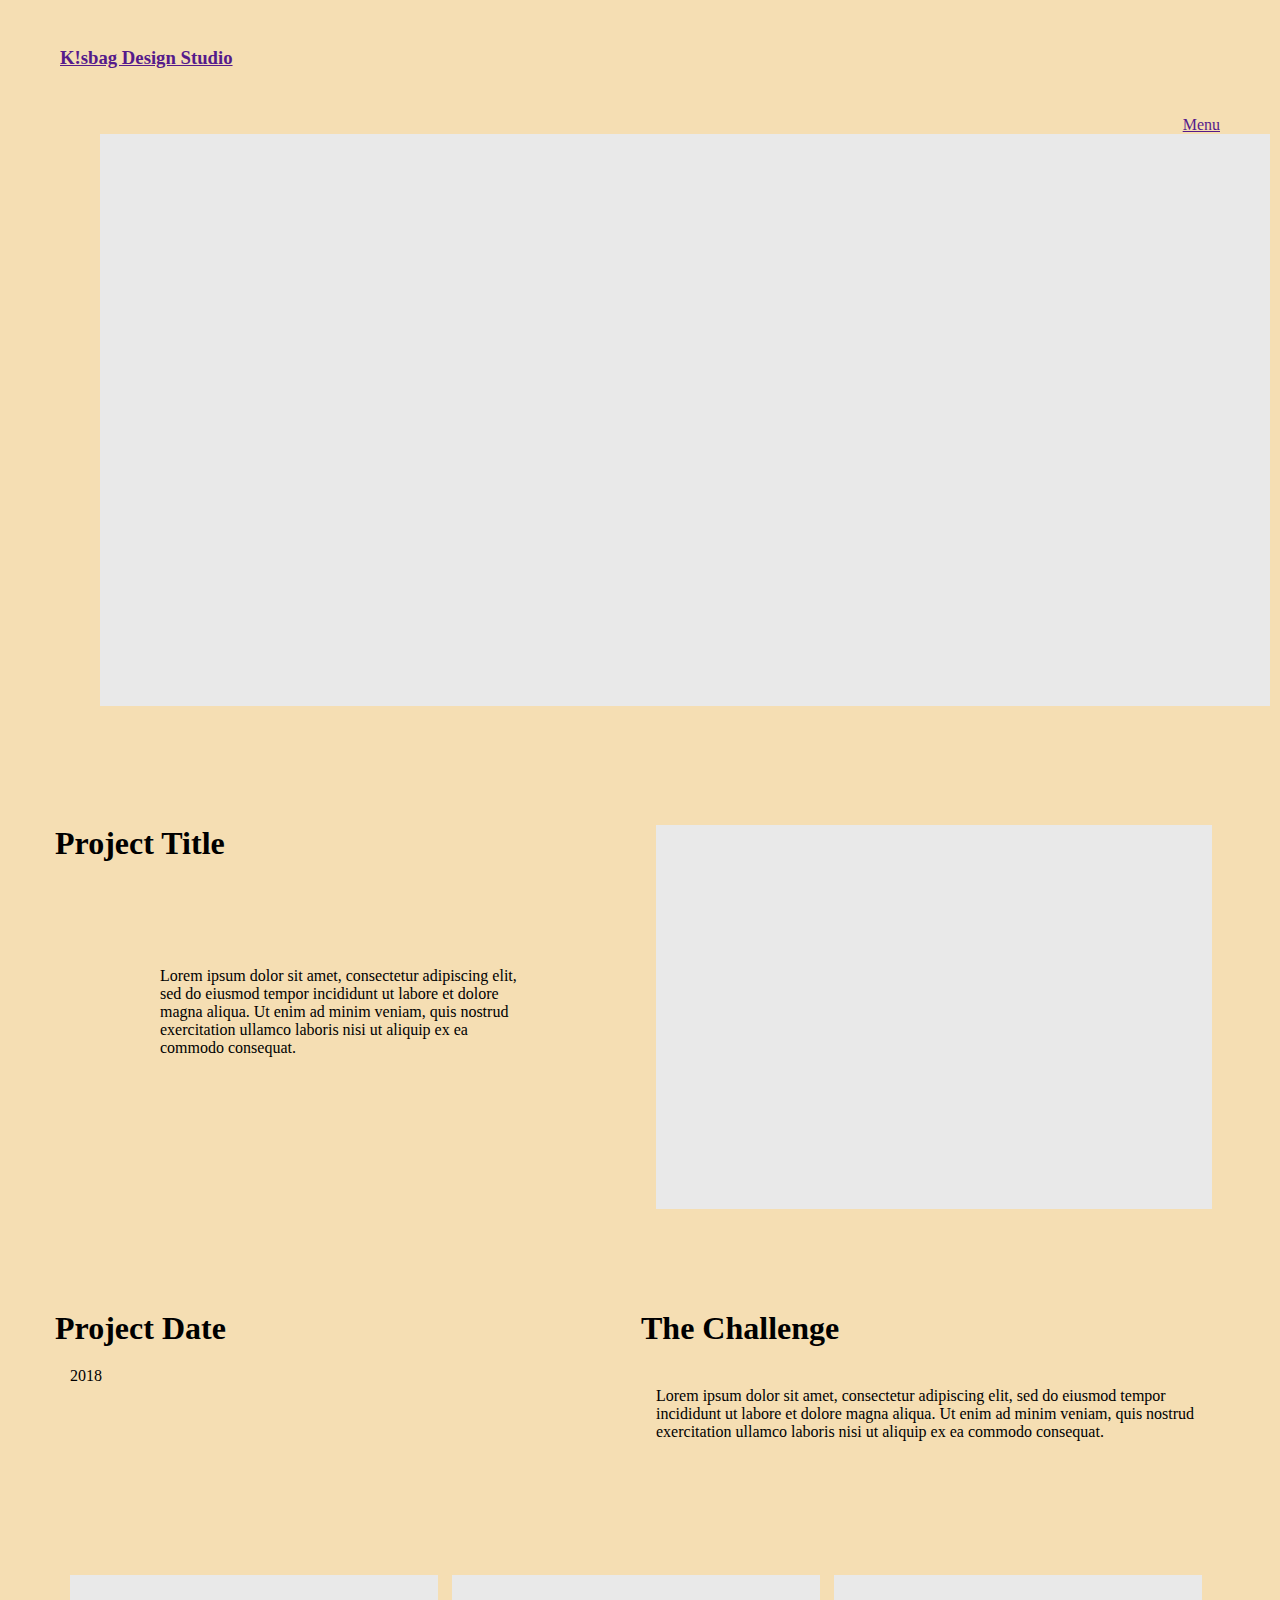
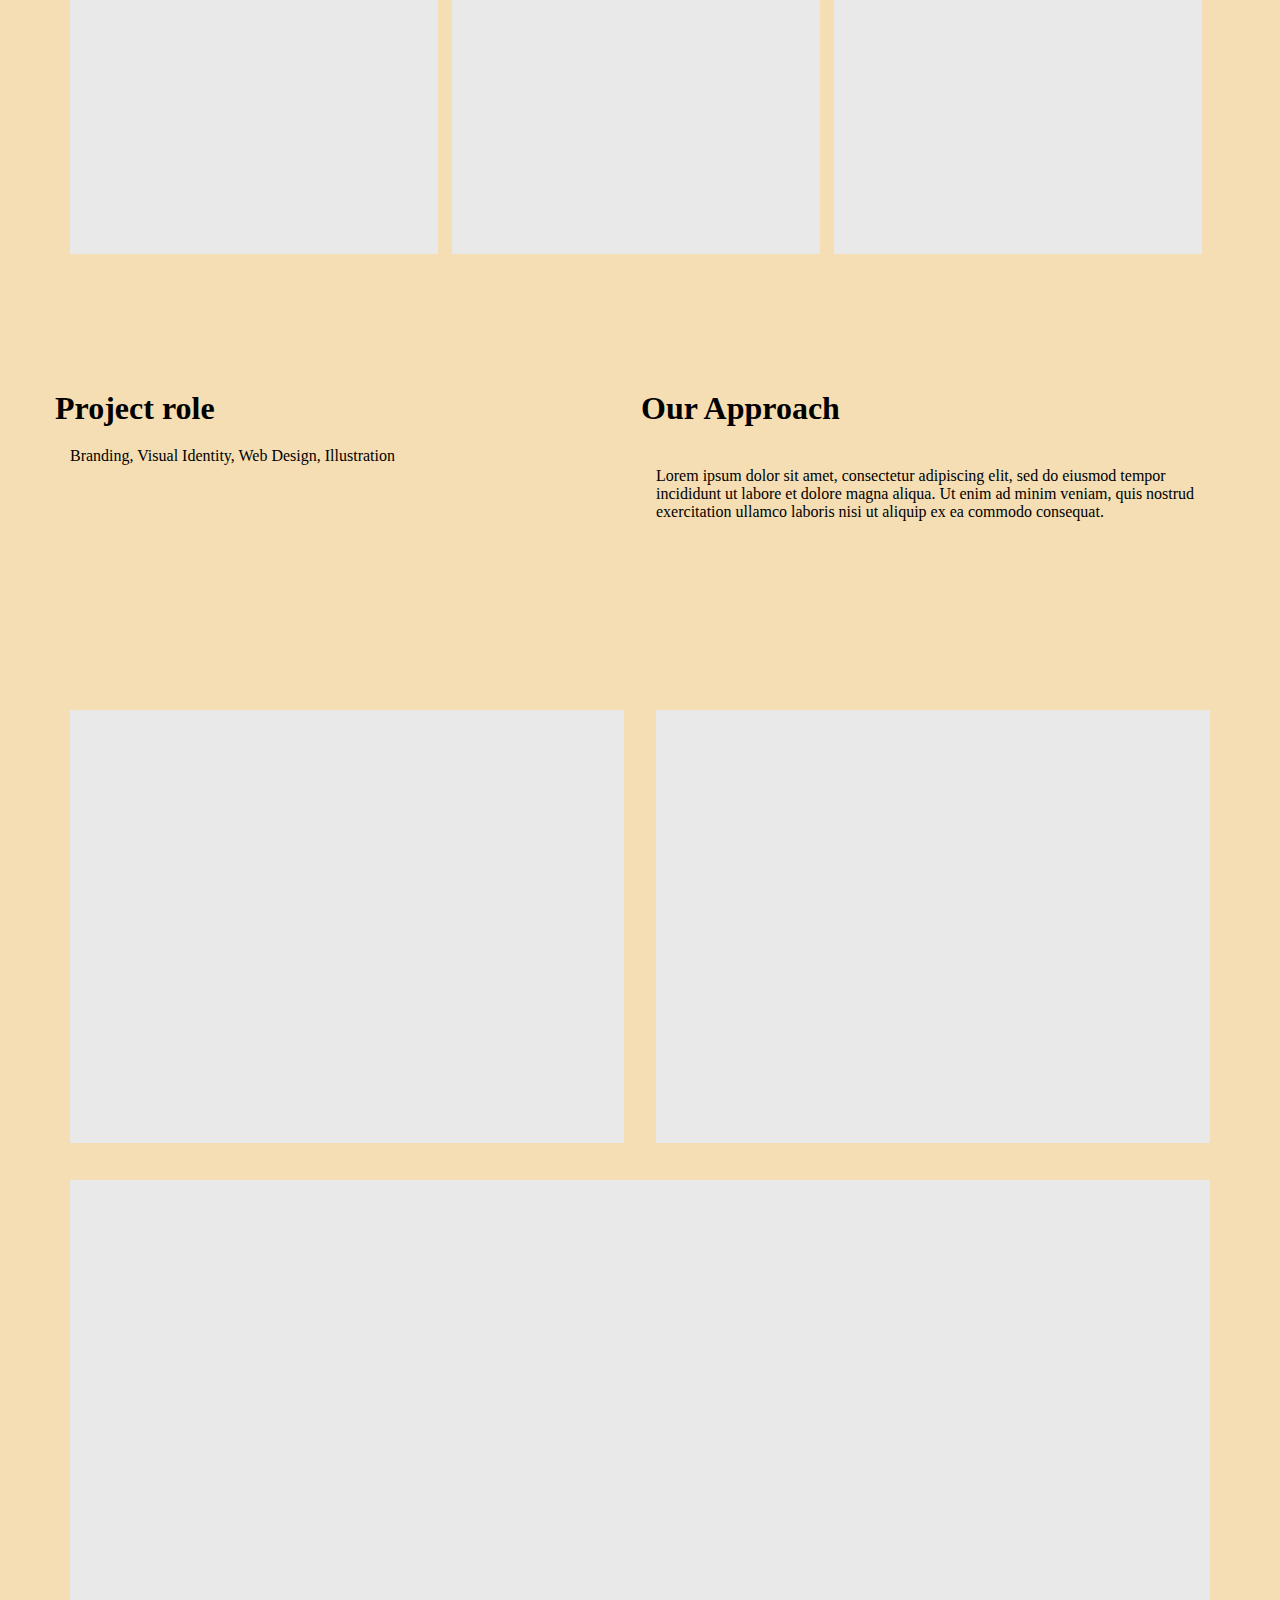
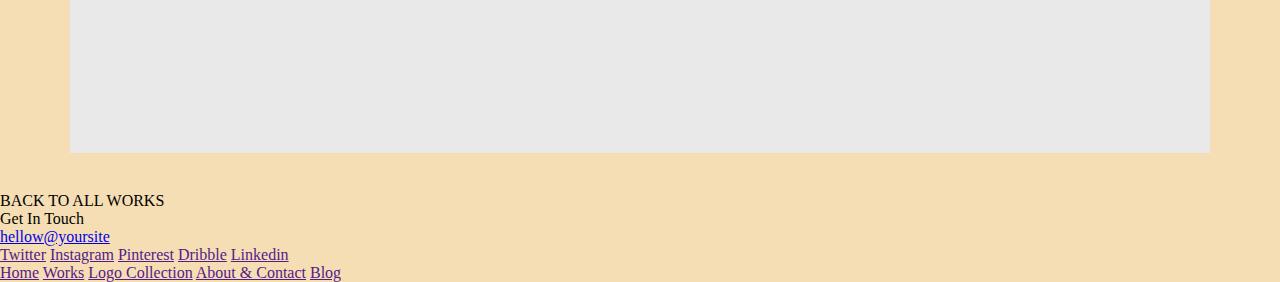
==== singleproject.html @ 3055f541 "update" ====
<!DOCTYPE html>
<html lang="en">
<head>
    <meta charset="UTF-8">
    <meta http-equiv="X-UA-Compatible" content="IE=edge">
    <meta name="viewport" content="width=device-width, initial-scale=1.0">
    <title>K!sbag</title>
    <link rel="stylesheet" href="singleproject.css">
</head>
<body>
    <div class="container_main">
        <div class="header">
            <div class="logo">
                <a href=""><h3>K!sbag Design Studio</h3></a>
            </div>

            <div class="menu">
                <a href="">Menu</a>
            </div>
        </div>

        <div class="inner_container">
            <div class="slider">
                <img src="images/singleProject/slider.png" alt="" width="1170px" height="572px">
            </div>
            
            <div class="project_area">
                <div class="row_1">
                    <div class="left_col">
                        <h1>Project Title</h1>
                        <p>Lorem ipsum dolor sit amet, consectetur
                            adipiscing elit, sed do eiusmod tempor incididunt
                            ut labore et dolore magna aliqua. Ut enim ad
                            minim veniam, quis nostrud exercitation ullamco
                            laboris nisi ut aliquip ex ea commodo consequat.</p>
                    </div>
            
                    <div class="right_col">
                        <img src="images/singleProject/projectTitle.png" alt="">
                    </div>
                </div>
            
                <div class="row_2">
                    <div class="project_date">
                        <h1>Project Date</h1>
                        <p>2018</p>
                    </div>
            
                    <div class="challenge">
                        <h1>The Challenge</h1>
                        <p>Lorem ipsum dolor sit amet, consectetur adipiscing elit, sed do
                            eiusmod tempor incididunt ut labore et dolore magna aliqua. Ut
                            enim ad minim veniam, quis nostrud exercitation ullamco laboris
                            nisi ut aliquip ex ea commodo consequat.</p>
                    </div>
                </div>
            
                <div class="row_3">
                    <img src="images/singleProject/photoGroup.png" alt="" width="368px">
                    <img src="images/singleProject/photoGroup.png" alt="" width="368px">
                    <img src="images/singleProject/photoGroup.png" alt="" width="368px">
                </div>
                            
                <div class="row_4">
                    <div class="project_role">
                        <h1>Project role</h1>
                        <p>Branding, Visual Identity, Web Design, Illustration</p>
                    </div>
            
                    <div class="our_approach">
                        <h1>Our Approach</h1>
                        <p>Lorem ipsum dolor sit amet, consectetur adipiscing elit, sed do
                            eiusmod tempor incididunt ut labore et dolore magna aliqua. Ut
                            enim ad minim veniam, quis nostrud exercitation ullamco laboris
                            nisi ut aliquip ex ea commodo consequat.</p>
                    </div>
                </div>
            
                <div class="row_5">
                    <img src="images/singleProject/photoGroup-2.png" alt="" width="554px">
                    <img src="images/singleProject/photoGroup-2.png" alt="" width="554px">
                </div>

                <div class="row_6">                    
                    <img src="images/singleProject/bellowPhotoGroup.png" alt="" width="1140px">
                </div>
            </div>
            
            <div class="footer_top">
                <p>BACK TO ALL WORKS</p>
            </div>
            
            <div class="footer">
                <div class="get_in_touch">
                    <p>Get In Touch</p>
                    <a href="#">hellow@yoursite</a>
                </div>
            
                <div class="social_icon">
                    <a href="">Twitter</a>
                    <a href="">Instagram</a>
                    <a href="">Pinterest</a>
                    <a href="">Dribble</a>
                    <a href="">Linkedin</a>
                </div>
            
                <div class="menu_items">
                    <a href="">Home</a>
                    <a href="">Works</a>
                    <a href="">Logo Collection</a>
                    <a href="">About & Contact</a>
                    <a href="">Blog</a>
                </div>
            </div>
        </div>
    </div>
</body>
</html>
---- singleproject.css ----
*{
    margin: 0;
    padding: 0;
}

body{
    background-color: dodgerblue;
}
.container_main{
    max-width: 1366px;
    margin: 0 auto;
    background-color: wheat;
}

.header {
	max-width: 1246px;
	margin: 0 60px;
	height: 130px;
}

.logo {
	width: 623px;
	float: left;
    padding-top: 47px;
}

.menu {
	width: 623px;
	float: right;
	text-align: right;
    padding-top: 47px;
}

.slider {
	padding: 0 100px;
}

.project_area {
	width: 1170px;
	margin: 0 auto;
}

.row_1 {
	height: 500px;
	padding-top: 100px;
}

.left_col {
	float: left;
	width: 584px;
	padding-top: 15px;
}

.left_col p{
    padding: 105px;
}

.right_col {
	float: right;
	width: 584px;
}

.right_col img{
	padding: 15px;
}



.row_2{
    height: 250px;
}

.project_date {
	width: 584px;
	float: left;
}

.project_date p {
	padding-left: 15px;
	padding-top: 20px;
}

.challenge {
	width: 584px;
	float: right;
}

.challenge p {
	padding-left: 15px;
	padding-top: 40px;
}

.row_3 {
	height: 400px;
	padding: 15px;
}

.row_3 img {
	padding-right: 10px;
}

.row_3 img:last-child{
    padding-right: 0px;
}

.row_4{
    height: 320px;
}

.project_role{
    width: 584px;
	float: left;
}

.project_role p{
    padding-left: 15px;
	padding-top: 20px;
}

.our_approach{
    width: 584px;
	float: right;
}

.our_approach p{
    padding-left: 15px;
	padding-top: 40px;
}

.row_5 {
	height: 435px;
	padding-left: 15px;
	padding-right: 15px;
}

.row_5 img {
	padding-right: 28px;
}

.row_5 img:last-child{
    padding-right: 0px;
}

.row_6 {
	padding: 35px 15px;
}
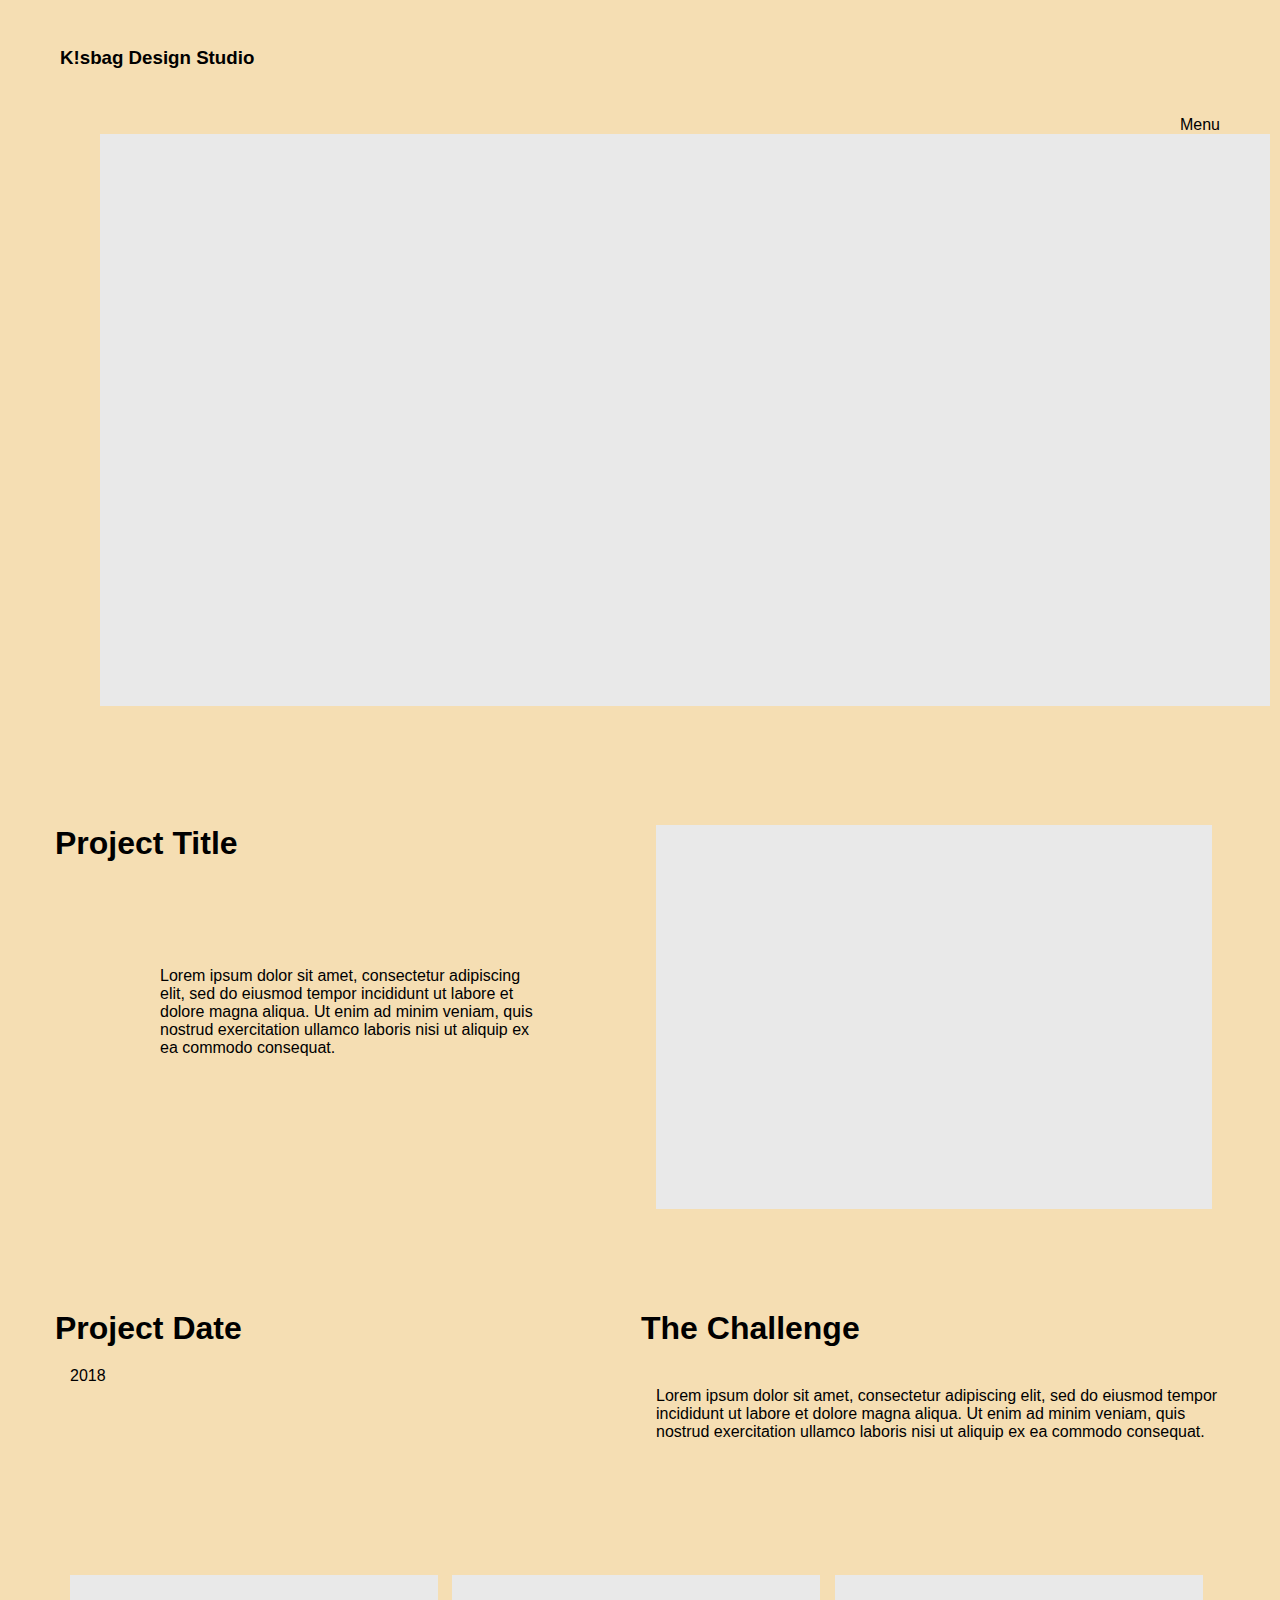
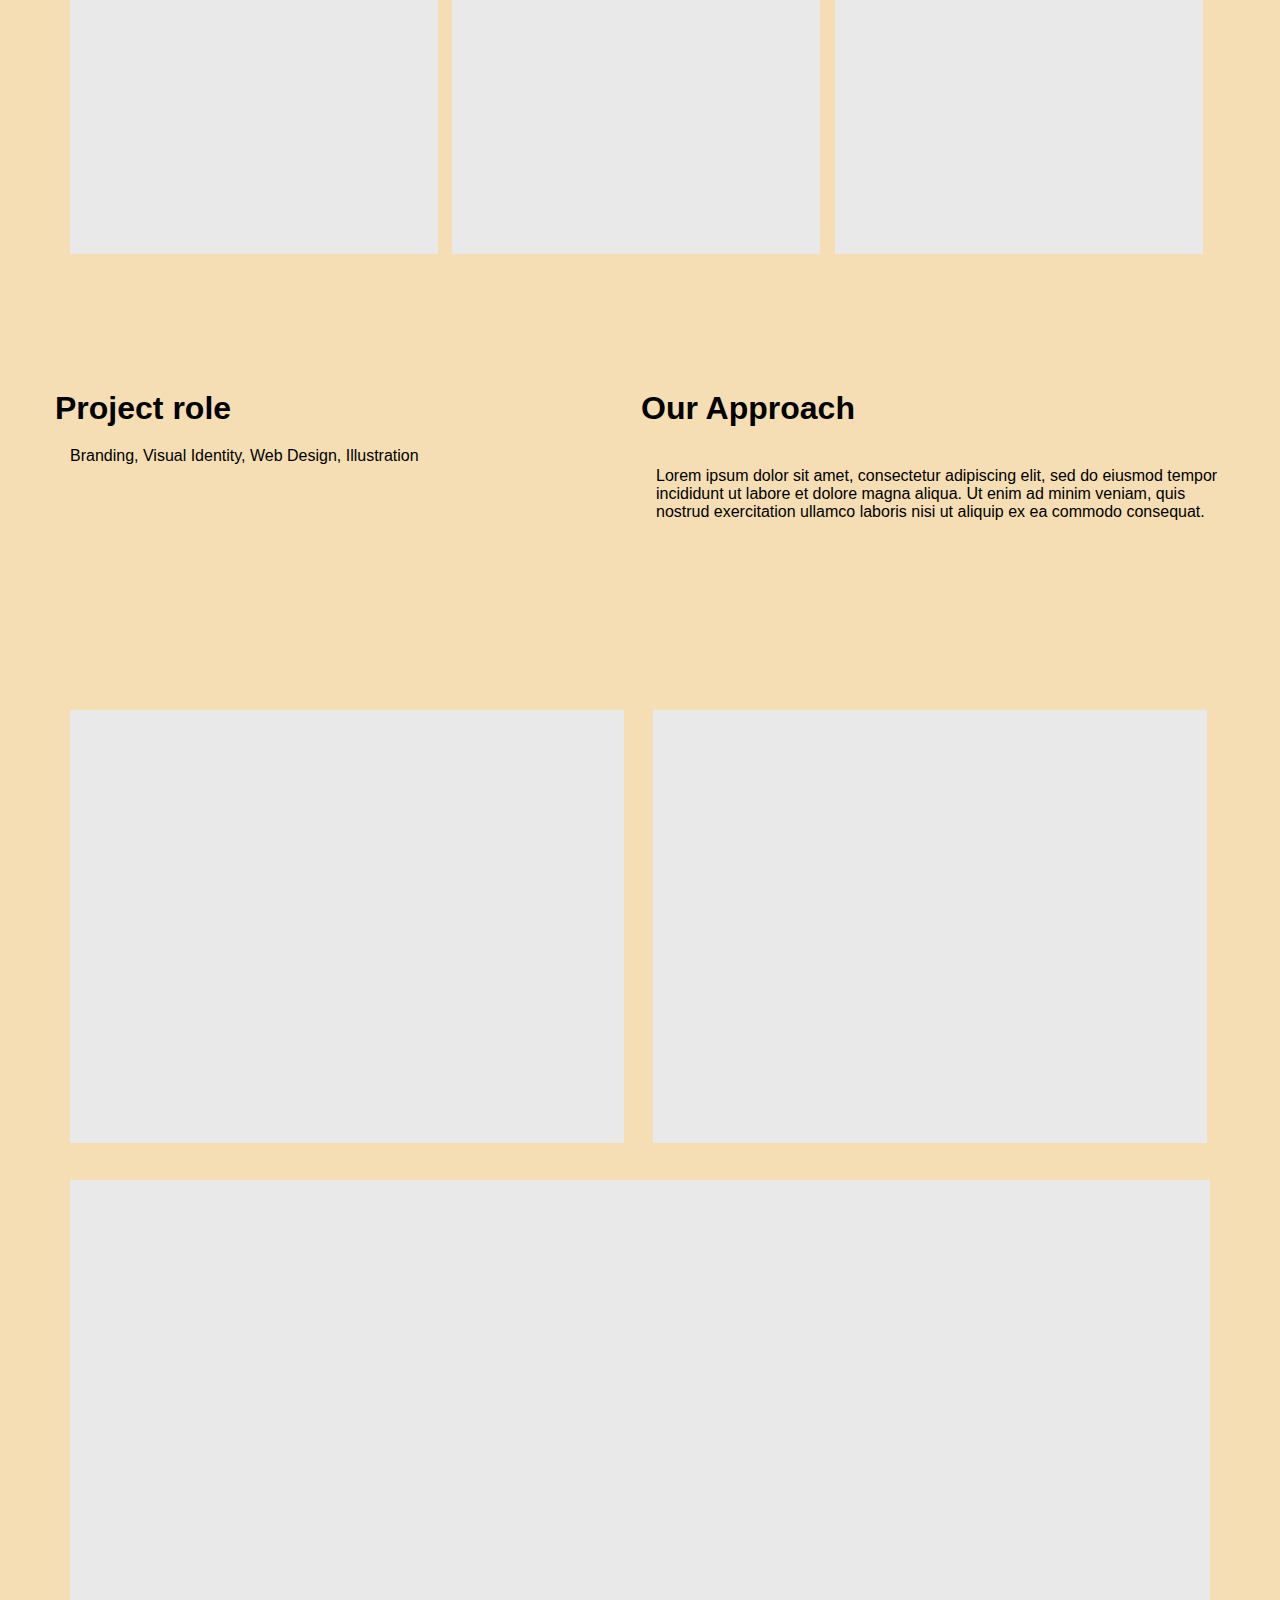
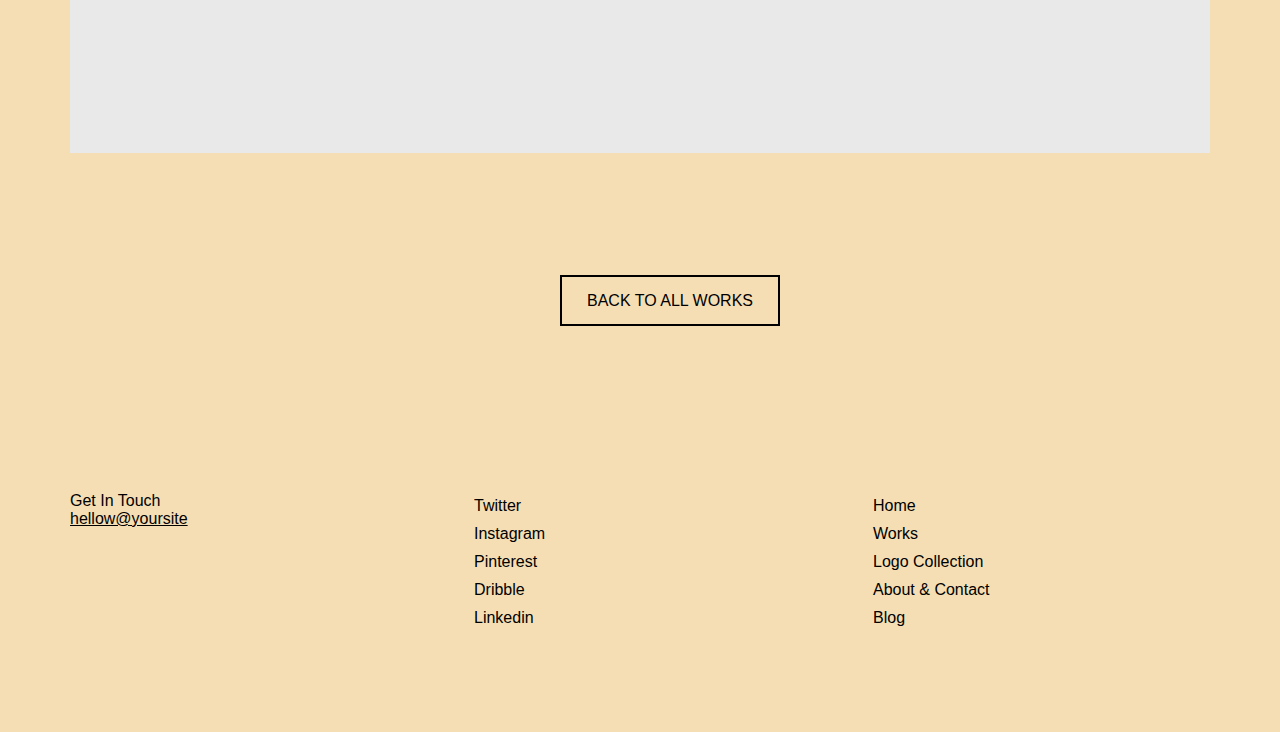
==== commit 6524c0d8: "update" ====
--- a/singleproject.html
+++ b/singleproject.html
@@ -5,6 +5,7 @@
     <meta http-equiv="X-UA-Compatible" content="IE=edge">
     <meta name="viewport" content="width=device-width, initial-scale=1.0">
     <title>K!sbag</title>
+    
     <link rel="stylesheet" href="singleproject.css">
 </head>
 <body>
@@ -87,7 +88,7 @@
             </div>
             
             <div class="footer_top">
-                <p>BACK TO ALL WORKS</p>
+                <a href="">BACK TO ALL WORKS</a>
             </div>
             
             <div class="footer">
--- a/singleproject.css
+++ b/singleproject.css
@@ -3,8 +3,10 @@
     padding: 0;
 }
 
+
 body{
     background-color: dodgerblue;
+	font-family: 'Roboto', sans-serif;
 }
 .container_main{
     max-width: 1366px;
@@ -24,11 +26,21 @@
     padding-top: 47px;
 }
 
+.logo a{
+	text-decoration: none;
+	color: black;
+}
+
 .menu {
 	width: 623px;
 	float: right;
 	text-align: right;
     padding-top: 47px;
+}
+
+.menu a{
+	text-decoration: none;
+	color: black;
 }
 
 .slider {
@@ -134,7 +146,7 @@
 }
 
 .row_5 img {
-	padding-right: 28px;
+	padding-right: 25px;
 }
 
 .row_5 img:last-child{
@@ -143,4 +155,59 @@
 
 .row_6 {
 	padding: 35px 15px;
+}
+
+.footer_top {
+	width: 1170px;
+	height: 100px;
+	margin-top: 100px;
+	margin-left: 530px;
+	margin: 100px 560px;
+}
+
+.footer_top a {
+	border: 2px solid;
+	width: 200px;
+	text-align: center;
+	padding: 15px 25px;
+	text-decoration: none;
+	color: black;
+}
+
+.footer {
+	width: 1140px;
+	margin: auto;
+	display: flex;
+	justify-content: space-between;
+	padding-bottom: 100px;
+}
+
+.get_in_touch {
+	width: 30%;
+}
+
+.get_in_touch a{
+	color: black;
+}
+
+.social_icon {
+	width: 30%;
+}
+
+.social_icon a {
+	display: block;
+	text-decoration: none;
+	padding: 5px;
+	color: black;
+}
+
+.menu_items {
+	width: 30%;
+}
+
+.menu_items a{
+	display: block;
+	text-decoration: none;
+	padding: 5px;
+	color: black;
 }